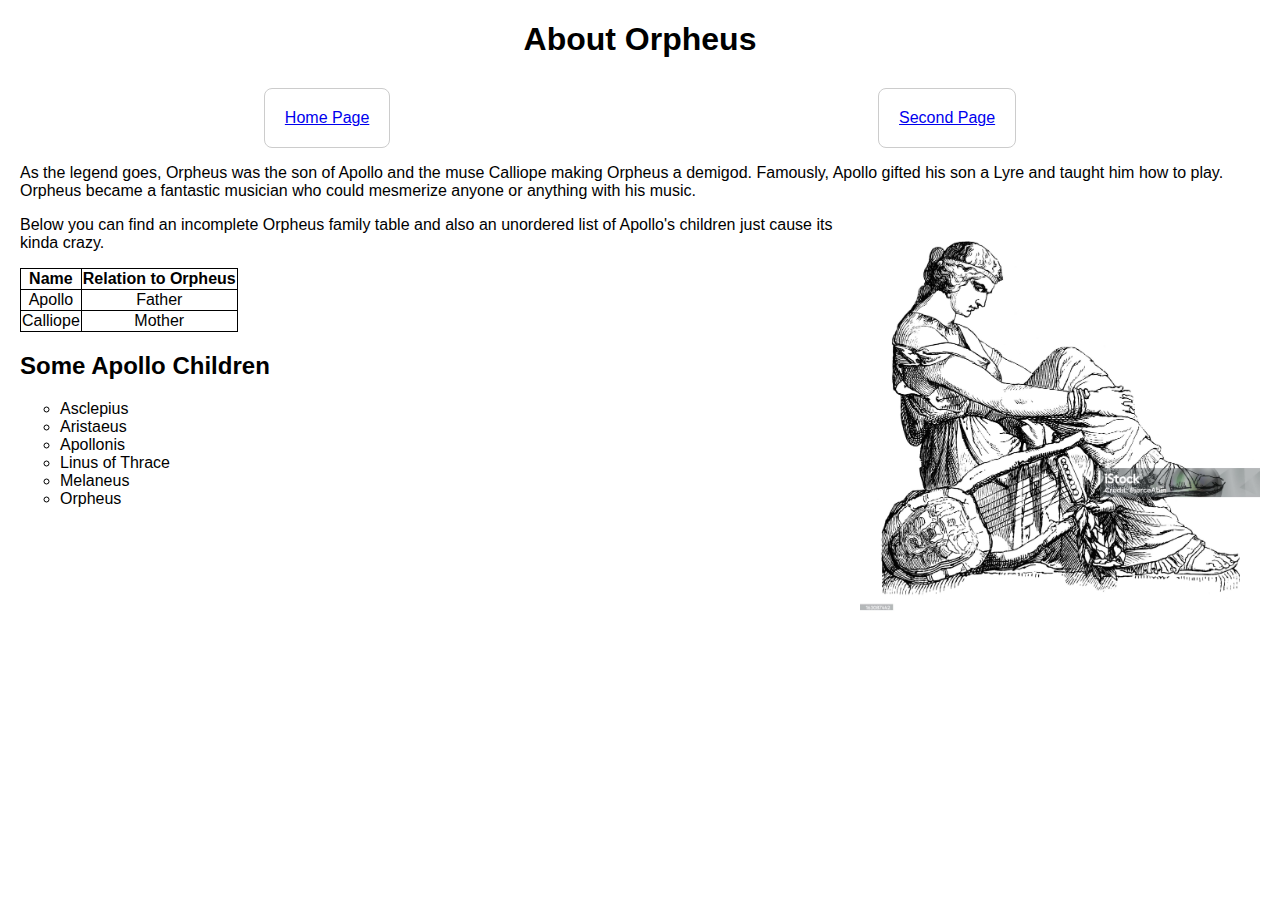
==== first.html @ a1aef824 "Create an intorductory page for Orpheus" ====
<!DOCTYPE html>
<html lang="en">

<head>
    <meta charset="UTF-8">
    <meta name="viewport" content="width=device-width, initial-scale=1.0">
    <title>Your Homepage</title>
    <link rel="stylesheet" href="styles.css">
</head>

<body>

    <h1>About Orpheus</h1>

    <div class="link-container">
        <div class="link">
            <a href="index.html" target="_blank">Home Page</a>
        </div>
        <div class="link">
            <a href="https://www.example2.com" target="_blank">Second Page</a>
        </div>
    </div>

    <div>
        <p>
            As the legend goes, Orpheus was the son of Apollo and the muse Calliope making Orpheus a demigod. Famously,
            Apollo gifted his son a Lyre and taught him how to play. Orpheus became a fantastic musician who could mesmerize
            anyone or anything with his music.
        </p>
        <img src="orpheus-free.jpg" alt="Orpheus" width="400" height="400">
        <p>
            Below you can find an incomplete Orpheus family table and also an unordered list of Apollo's children 
            just cause its kinda crazy.
        </p>

        <table>
            <tr>
                <th>Name</th>
                <th>Relation to Orpheus</th>
            </tr>
            <tr>
                <td>Apollo</td>
                <td>Father</td>
              </tr>
              <tr>
                <td>Calliope</td>
                <td>Mother</td>
              </tr>
        </table>
        
        <h2>Some Apollo Children</h2>
        <ul style="list-style-type:circle">
            <li>Asclepius</li>
            <li>Aristaeus</li>
            <li>Apollonis</li>
            <li>Linus of Thrace</li>
            <li>Melaneus</li>
            <li>Orpheus</li>
          </ul>          

    </div>

</body>

</html>
---- styles.css ----
body {
    font-family: Arial, sans-serif;
    margin: 20px;
}

h1 {
    text-align: center;
}

img {
    float: right
}



table, th, td {
    border: 1px solid black;
    border-collapse: collapse;
    text-align: center;
  }

.link-container {
    display: flex;
    justify-content: space-around;
    margin-top: 30px;
}

.link {
    text-align: center;
    padding: 20px;
    border: 1px solid #ccc;
    border-radius: 8px;
    transition: background-color 0.3s ease;
}

.link:hover {
    background-color: #f0f0f0;
}
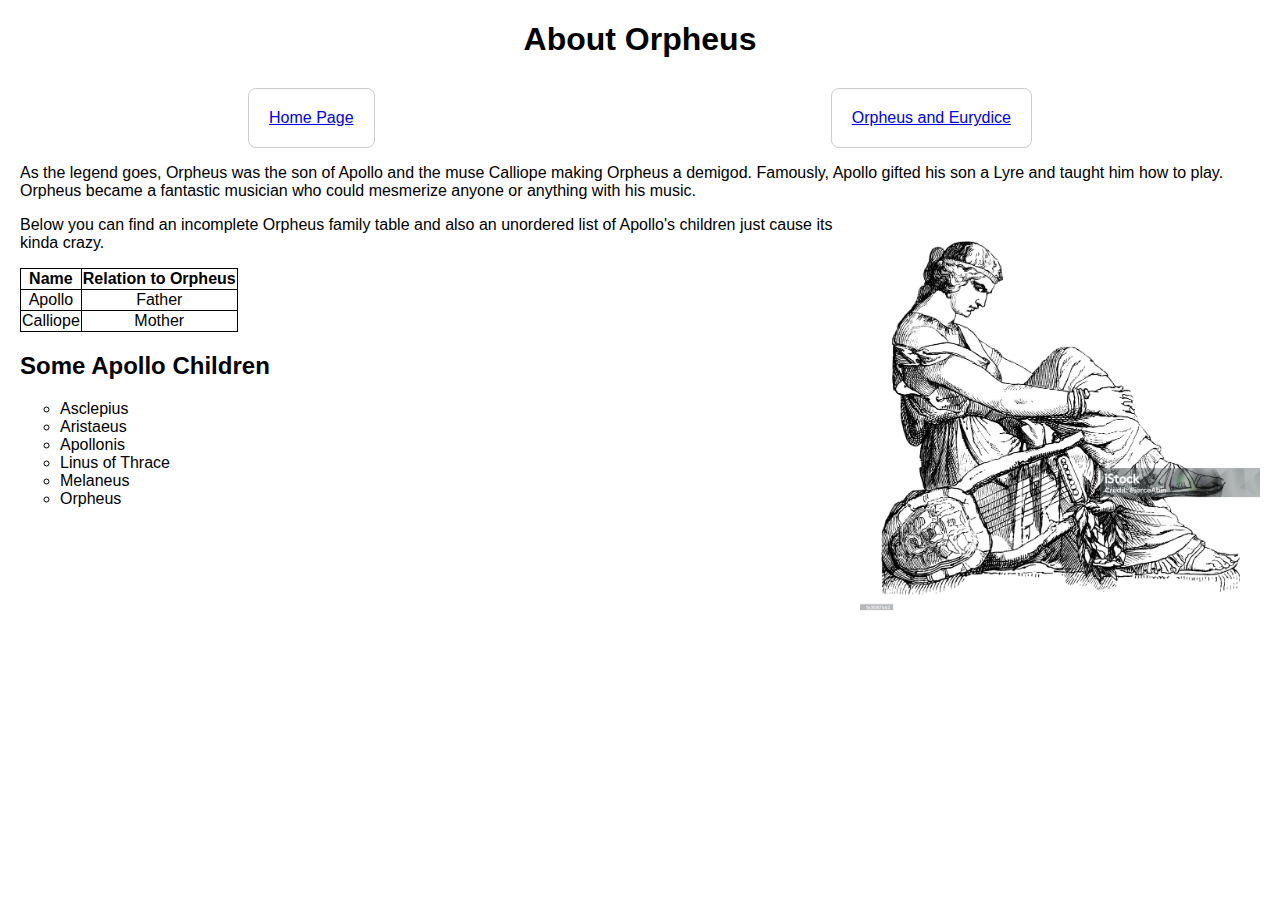
==== commit 9f279996: "Second page outline" ====
--- a/first.html
+++ b/first.html
@@ -17,7 +17,7 @@
             <a href="index.html" target="_blank">Home Page</a>
         </div>
         <div class="link">
-            <a href="https://www.example2.com" target="_blank">Second Page</a>
+            <a href="second.html" target="_blank">Orpheus and Eurydice</a>
         </div>
     </div>
 
@@ -56,7 +56,7 @@
             <li>Linus of Thrace</li>
             <li>Melaneus</li>
             <li>Orpheus</li>
-          </ul>          
+        </ul>          
 
     </div>
 
--- a/styles.css
+++ b/styles.css
@@ -10,8 +10,6 @@
 img {
     float: right
 }
-
-
 
 table, th, td {
     border: 1px solid black;
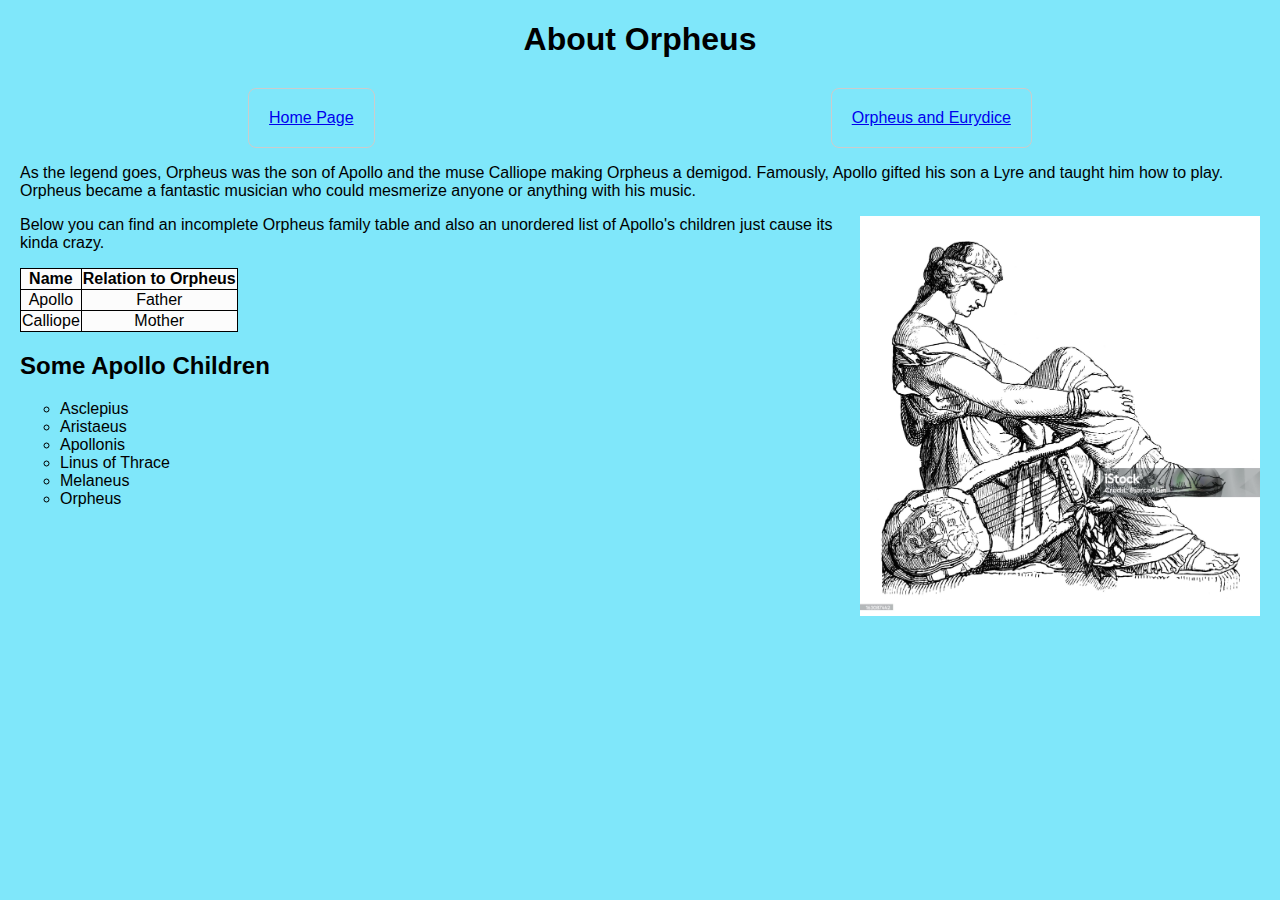
==== commit 934a3b9d: "Add styling for all pages" ====
--- a/first.html
+++ b/first.html
@@ -27,7 +27,7 @@
             Apollo gifted his son a Lyre and taught him how to play. Orpheus became a fantastic musician who could mesmerize
             anyone or anything with his music.
         </p>
-        <img src="orpheus-free.jpg" alt="Orpheus" width="400" height="400">
+        <img src="orpheus-free.jpg" alt="Orpheus">
         <p>
             Below you can find an incomplete Orpheus family table and also an unordered list of Apollo's children 
             just cause its kinda crazy.
--- a/styles.css
+++ b/styles.css
@@ -1,14 +1,29 @@
 body {
     font-family: Arial, sans-serif;
     margin: 20px;
+    background-color: #7fe7fa;
 }
 
 h1 {
     text-align: center;
 }
 
+select {
+    font-family: 'Times New Roman', Times, serif;
+}
+
 img {
-    float: right
+    float: right;
+    height: 400px; 
+    width: 400px;
+}
+
+#solo {
+    justify-content: center
+}
+
+table {
+    background-color: #fcfcfc;
 }
 
 table, th, td {
@@ -23,7 +38,7 @@
     margin-top: 30px;
 }
 
-.link {
+.link-container .link {
     text-align: center;
     padding: 20px;
     border: 1px solid #ccc;
@@ -32,5 +47,5 @@
 }
 
 .link:hover {
-    background-color: #f0f0f0;
+    background-color: #fcfcfc;
 }